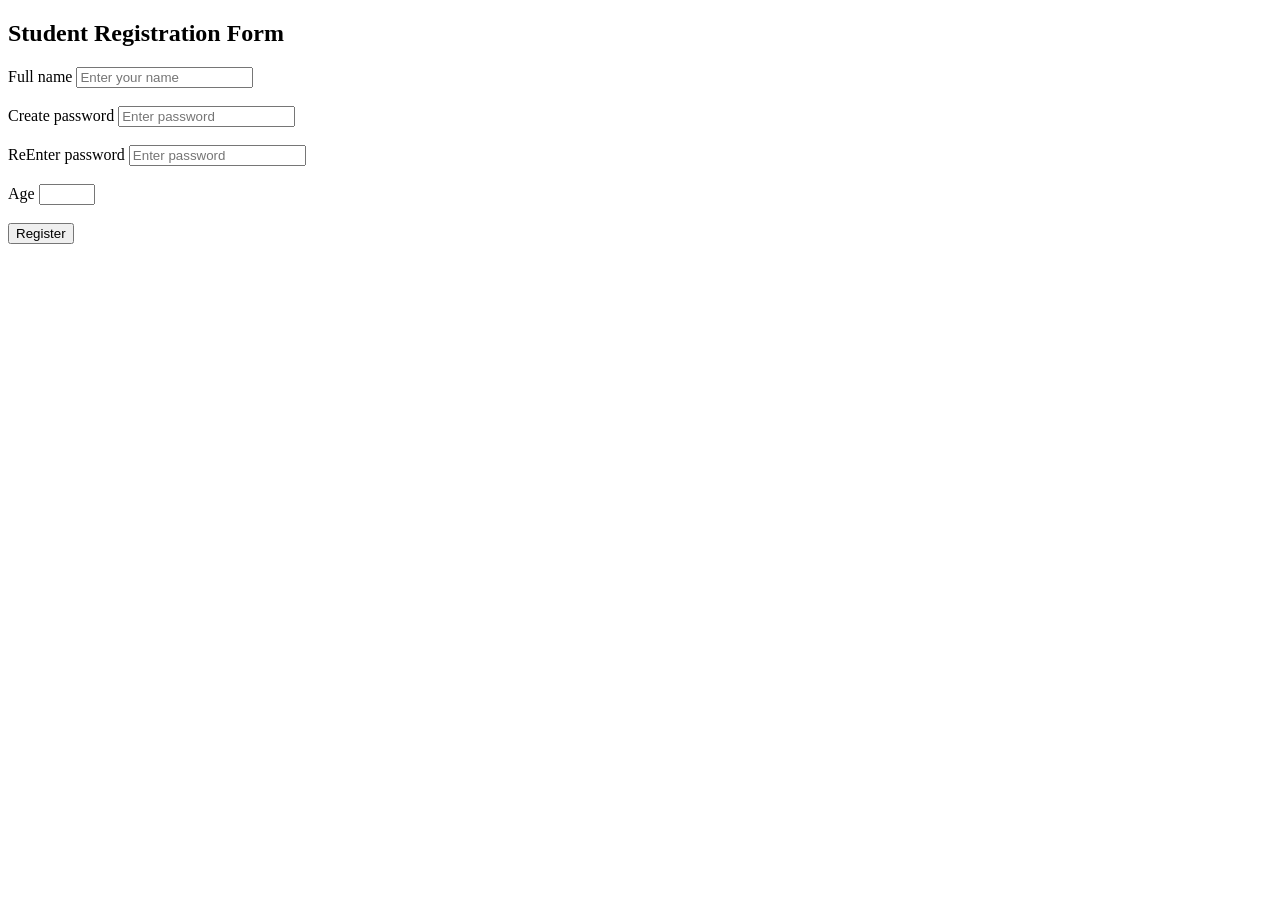
==== basic _form.html @ 3f6b191b "Add files via upload" ====
<!DOCTYPE html>
<html>
<head>
    <title>EASY REGISTRATION FORM</title>
</head>
<body>
    <h2>Student Registration Form</h2>
    <form>
        <label>Full name</label>
        <input type="text" placeholder="Enter your name">
        <br><br>

        <label>Create password</label>
        <input type="password" placeholder="Enter password">
        <br><br>
        <label>ReEnter password</label>
        <input type="password" placeholder="Enter password">
        <br><br>

        <label>Age</label>
        <input type="number" min="1" max="100">
        <br><br>

        <input type="submit" value="Register">
    </form>
</body>
</html>
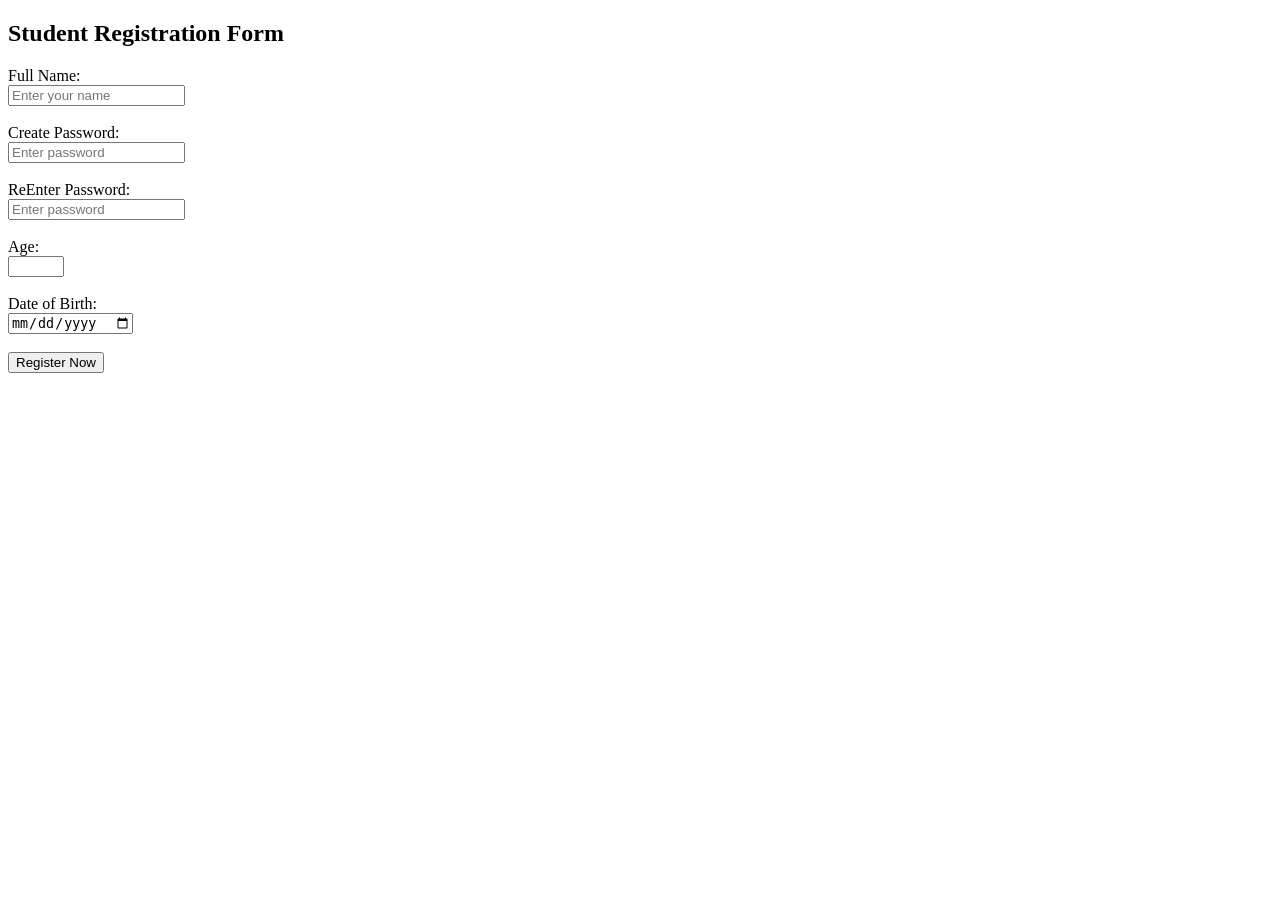
==== commit d0c4f7bb: "Add files via upload" ====
--- a/basic _form.html
+++ b/basic _form.html
@@ -1,27 +1,27 @@
 <!DOCTYPE html>
 <html>
 <head>
-    <title>EASY REGISTRATION FORM</title>
+<title>Easy Registration Form</title>
 </head>
 <body>
-    <h2>Student Registration Form</h2>
-    <form>
-        <label>Full name</label>
-        <input type="text" placeholder="Enter your name">
-        <br><br>
-
-        <label>Create password</label>
-        <input type="password" placeholder="Enter password">
-        <br><br>
-        <label>ReEnter password</label>
-        <input type="password" placeholder="Enter password">
-        <br><br>
-
-        <label>Age</label>
-        <input type="number" min="1" max="100">
-        <br><br>
-
-        <input type="submit" value="Register">
-    </form>
+<h2>Student Registration Form</h2>
+<form>
+<label>Full Name:</label><br>
+<input type="text" placeholder="Enter your name">
+<br><br>
+<label>Create Password:</label><br>
+<input type="password" placeholder="Enter password">
+<br><br>
+<label>ReEnter Password:</label><br>
+<input type="password" placeholder="Enter password">
+<br><br>
+<label>Age:</label><br>
+<input type ="number" min="1" max="100">
+<br><br>
+<label>Date of Birth:</label><br>
+<input type="date">
+<br><br>
+<input type="submit" value="Register Now">
+</form>
 </body>
-</html>+</html>
